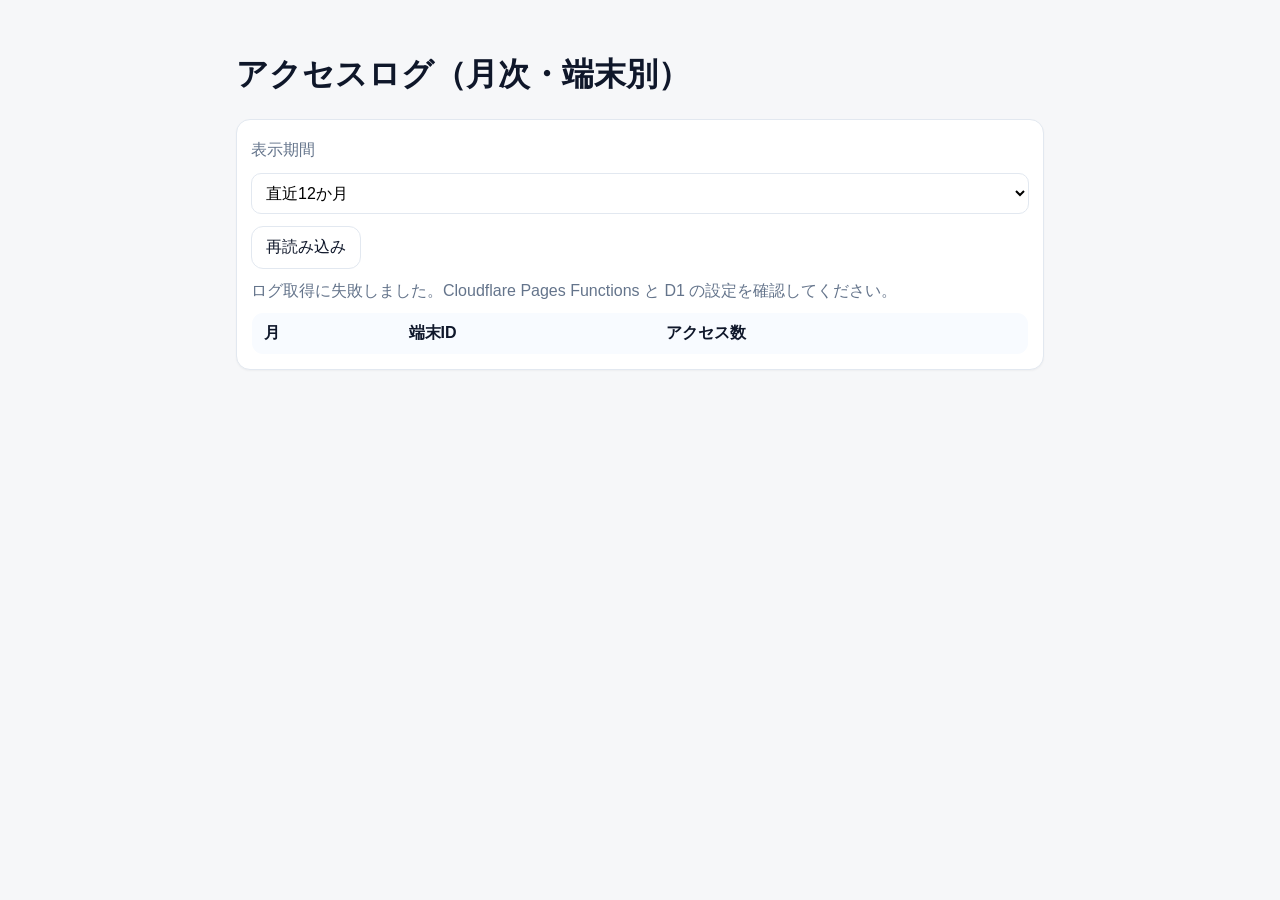
==== logs.html @ 64274cee "first commit" ====
<!doctype html>
<html lang="ja">
<head>
  <meta charset="utf-8" />
  <meta name="viewport" content="width=device-width, initial-scale=1" />
  <meta http-equiv="Cache-Control" content="no-store, no-cache, must-revalidate, max-age=0" />
  <meta http-equiv="Pragma" content="no-cache" />
  <meta http-equiv="Expires" content="0" />
  <title>アクセスログ（月次・端末別）</title>
  <link rel="stylesheet" href="./style.css?v=67">
  <style>
    .logsWrap { max-width: 840px; margin: 16px auto; }
    .logsHead { display: flex; gap: 12px; align-items: center; flex-wrap: wrap; margin-bottom: 12px; }
    .logsTable { width: 100%; border-collapse: collapse; background: #fff; border: 1px solid #d9e2f2; border-radius: 12px; overflow: hidden; }
    .logsTable th, .logsTable td { border-bottom: 1px solid #eef2f7; padding: 10px 12px; text-align: left; }
    .logsTable th { background: #f8fbff; font-weight: 700; }
    .logsTable tr:last-child td { border-bottom: 0; }
    .num { text-align: right; font-variant-numeric: tabular-nums; }
    .monthCell { white-space: nowrap; font-weight: 700; }
    .clientCell { font-family: ui-monospace, SFMono-Regular, Consolas, monospace; font-size: 12px; word-break: break-all; }
    .emptyRow td { color: #6b7280; }
  </style>
</head>
<body>
  <main class="container logsWrap">
    <h1>アクセスログ（月次・端末別）</h1>
    <div class="card">
      <div class="logsHead">
        <label class="label" for="monthsSelect">表示期間</label>
        <select id="monthsSelect">
          <option value="6">直近6か月</option>
          <option value="12" selected>直近12か月</option>
          <option value="24">直近24か月</option>
          <option value="36">直近36か月</option>
        </select>
        <button id="reloadBtn" class="secondary">再読み込み</button>
      </div>

      <div id="statusText" class="muted" style="margin-bottom:10px;">読み込み中...</div>
      <table class="logsTable" aria-describedby="statusText">
        <thead>
          <tr>
            <th>月</th>
            <th>端末ID</th>
            <th class="num">アクセス数</th>
          </tr>
        </thead>
        <tbody id="logsBody"></tbody>
      </table>
    </div>
  </main>
  <script src="./logs.js?v=1"></script>
</body>
</html>
---- style.css ----
/* Minimal, fast UI (no frameworks) */
:root{
  --bg:#f6f7f9;
  --card:#ffffff;
  --text:#0f172a;
  --muted:#64748b;
  --border:#e2e8f0;
  --primary:#2563eb;
}
*{box-sizing:border-box}
body{
  margin:0;
  font-family:-apple-system,BlinkMacSystemFont,"Segoe UI",Roboto,Helvetica,Arial,"Noto Sans JP","Hiragino Sans","Yu Gothic UI","Yu Gothic",sans-serif;
  color:var(--text);
  background:var(--bg);
}
.topbar{
  display:flex;
  justify-content:space-between;
  align-items:center;
  padding:12px 16px;
  border-bottom:1px solid var(--border);
  background:#fff;
  position:sticky;
  top:0;
  z-index:5;
}
.title{font-weight:700}
.status{font-size:12px;color:var(--muted);text-align:right;white-space:pre-line}
.container{max-width:720px;margin:0 auto;padding:16px}
.screen{display:block}
.hidden{display:none}
.card{
  background:var(--card);
  border:1px solid var(--border);
  border-radius:14px;
  padding:14px;
  margin:12px 0;
  box-shadow:0 1px 2px rgba(0,0,0,.04);
}
.row{display:flex;gap:12px;align-items:flex-start;margin:10px 0}
.stack{display:flex;flex-direction:column;gap:6px}
.label{width:110px;color:var(--muted);padding-top:6px}
.labelInline{color:var(--muted);margin-right:10px}
select,input[type="file"],textarea{
  width:100%;
  border:1px solid var(--border);
  border-radius:10px;
  padding:10px;
  font-size:16px;
  background:#fff;
}
textarea{resize:vertical}
.btnRow{display:flex;gap:10px;flex-wrap:wrap;margin-top:10px;width:100%;justify-content:flex-start;flex-direction:row}
button{
  border:1px solid var(--border);
  border-radius:12px;
  padding:10px 14px;
  font-size:16px;
  background:#fff;
  cursor:pointer;
}
button.primary{background:var(--primary);color:#fff;border-color:var(--primary)}
button.secondary{background:#fff;color:var(--text)}
button.ghost{background:transparent}
button:disabled{opacity:.5;cursor:not-allowed}
.muted{color:var(--muted)}
.small{font-size:12px}
.code{background:#0b1020;color:#e5e7eb;padding:10px;border-radius:10px;overflow:auto}
.testHeader{display:flex;justify-content:space-between;gap:10px;align-items:center}
.progress{font-weight:700}
.scoreMini{color:var(--muted);font-size:14px}
.wordBox{margin:14px 0}
.word{font-size:36px;font-weight:800;letter-spacing:.5px}
.posHint{color:var(--muted);font-size:13px;margin-top:6px}
.feedback{
  margin-top:10px;
  padding:10px;
  border-radius:12px;
  border:1px solid var(--border);
}
.feedback.ok{border-color:rgba(22,163,74,.4);background:rgba(22,163,74,.08)}
.feedback.ng{border-color:rgba(220,38,38,.35);background:rgba(220,38,38,.08)}
.resultLine{margin:8px 0;font-size:18px}
.list{margin-top:10px;display:flex;flex-direction:column;gap:10px}
.item{
  border:1px solid var(--border);
  border-radius:12px;
  padding:10px;
  background:#fff;
}
.item .w{font-weight:700}
.item .a{color:var(--muted)}
.speechControls{display:flex;gap:10px;align-items:center;margin-top:8px;width:100%;justify-content:flex-start;flex-direction:row}


/* Alias classes to avoid confusion */

/* Speech controls: DOM order is 確定 → 話す. We only change alignment (no order flipping). */

/* Alignment classes: order is controlled ONLY by DOM. */
.align-left{justify-content:flex-start}
.align-right{justify-content:flex-end}

.smallbtn{padding:6px 10px;font-size:13px;border-radius:10px}

.exampleBox{margin-top:10px;padding:10px;border-radius:12px;border:1px solid var(--border);background:#fff}
.exampleBox .en{font-weight:600;margin-bottom:6px}
.exampleBox .ja{color:var(--muted)}

.rightBox{display:flex;align-items:center;gap:10px}


.countLink{ text-decoration: underline; color: inherit; }
.countLink:focus{ outline: 2px solid currentColor; outline-offset: 2px; }


.secondaryBtn{ display:inline-block; padding:10px 14px; border-radius:10px; border:1px solid var(--border,#ccc); text-decoration:none; color:inherit; }
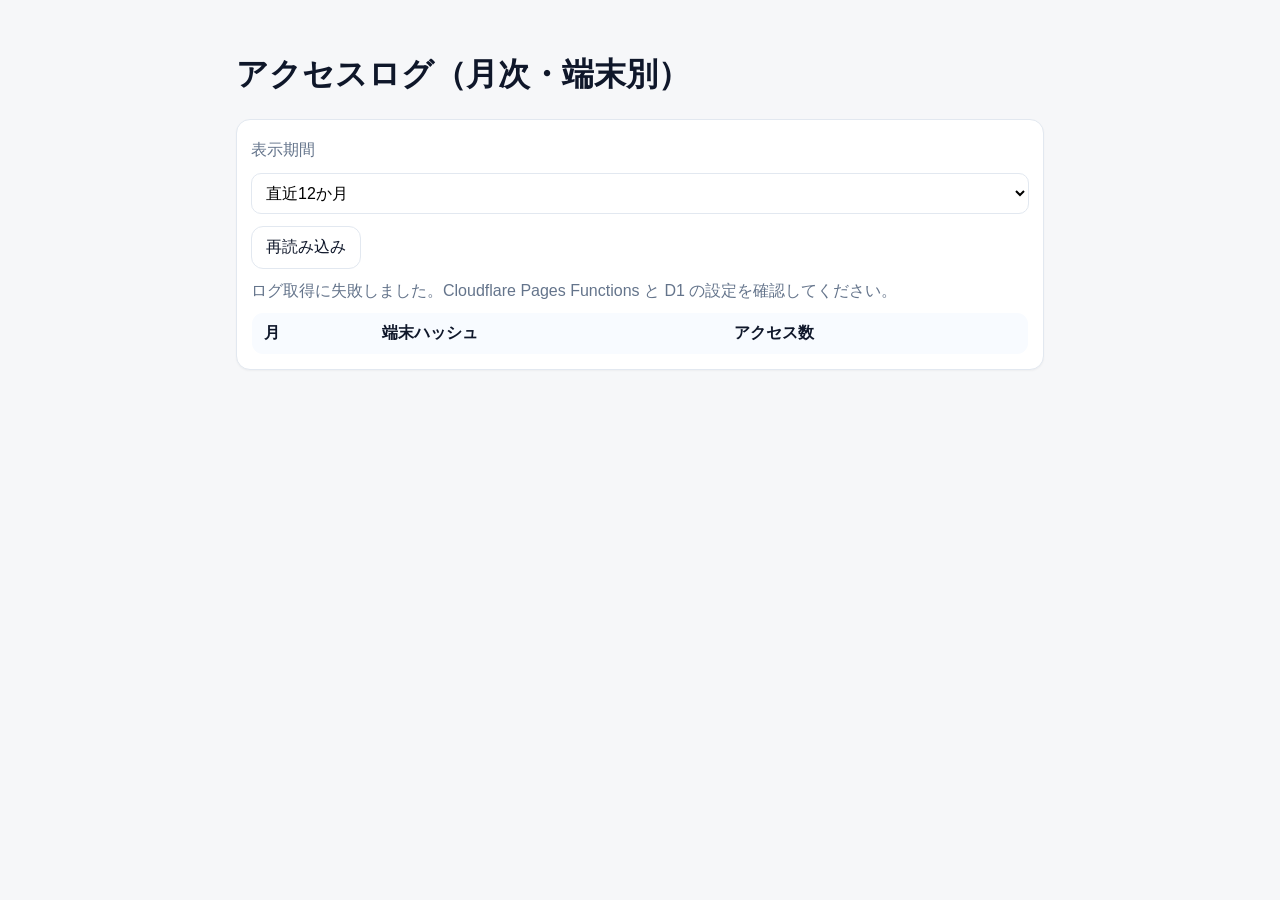
==== commit 7e0fed82: "Harden log privacy and fix CSV parsing robustness" ====
--- a/logs.html
+++ b/logs.html
@@ -41,7 +41,7 @@
         <thead>
           <tr>
             <th>月</th>
-            <th>端末ID</th>
+            <th>端末ハッシュ</th>
             <th class="num">アクセス数</th>
           </tr>
         </thead>
